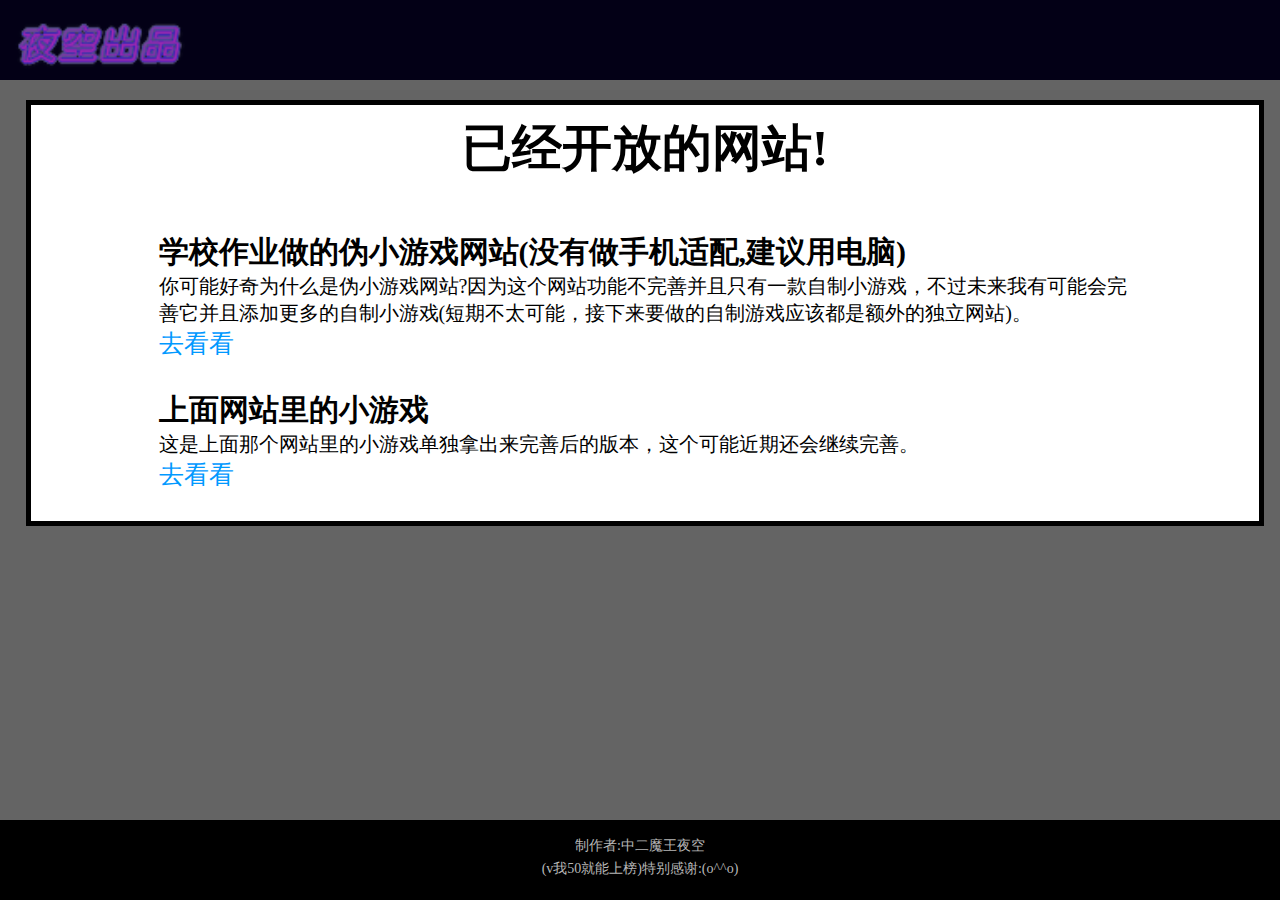
==== index.html @ 39d74688 "Add files via upload" ====
<!DOCTYPE html>
<html lang="hu">
<head>
    <meta charset="UTF-8">
    <meta name="viewport" content="width=device-width, initial-scale=1.0">
    <title>夜空:主站</title>
    <link rel="stylesheet" href="style.css">
</head>
<body>
    <div class="logo">

    </div>
    
    <div class="内容">
        <h1>已经开放的网站!</h1>
        <div class="内容_1">
            <h2 id="内容_1_h2">学校作业做的伪小游戏网站(没有做手机适配,建议用电脑)</h2>
            <p>你可能好奇为什么是伪小游戏网站?因为这个网站功能不完善并且只有一款自制小游戏，不过未来我有可能会完善它并且添加更多的自制小游戏(短期不太可能，接下来要做的自制游戏应该都是额外的独立网站)。</p>
            <p class="link"><a href="https://40022808.github.io/yehaoze.io/" target="_blank" rel="noopener noreferrer">去看看</a></p>
        </div>
        <div class="内容_2">
            <h2 id="内容_2_h2">上面网站里的小游戏</h2>
            <p>这是上面那个网站里的小游戏单独拿出来完善后的版本，这个可能近期还会继续完善。</p>
            <p class="link"><a href="https://40022808.github.io/epicbattle" target="_blank" rel="noopener noreferrer">去看看</a></p>
        </div>
    </div>


    <footer>
        <p>制作者:中二魔王夜空</p>
        <p>(v我50就能上榜)特别感谢:(o^^o)</p>
    </footer>

    
    <script src="app.js"></script>
</body>
</html>
---- style.css ----
* {
    margin: 0;
    padding: 0;
}

body {
    background-color: rgb(100, 100, 100);
}

.logo {
    position: fixed;
    top: 0;
    left: 0;
    height: 80px;
    width: 100vw;
    background-color: rgb(3, 0, 22);
    background-image: url(素材库/123.png);
    background-repeat: no-repeat;
    background-size: 200px;
    background-position: left;
    z-index: 5;
}


.内容 {
    position: relative;
    top: 100px;
    left: 2vw;
    width: 96vw;
    background-color: white;
    border: solid 5px black;
    text-align: center;
    margin-bottom: 200px;
}

.内容 h1 {
    margin-top: 10px;
    font-size: 50px;
    margin-bottom: 50px;
}

.内容_1 {
    text-align: left;
    margin-left: 10vw;
    margin-right: 10vw;
    margin-bottom: 30px;
}

.内容_1 h2 {
    font-size: 30px;
    margin-bottom: 0px;
}


.内容_1 p {
    font-size: 20px;
}

.内容_2 {
    text-align: left;
    margin-left: 10vw;
    margin-right: 10vw;
    margin-bottom: 30px;
}

.内容_2 h2 {
    font-size: 30px;
    margin-bottom: 0px;
}


.内容_2 p {
    font-size: 20px;
}

p.link a {
    font-size: 25px;
    color: rgb(0, 153, 255);
    text-decoration: none;
}

p.link a:hover {
    text-decoration: underline;
    text-decoration-color: rgb(0, 153, 255);
}

footer {
    position: fixed;
    bottom: 0;
    left: 0;
    width: 100vw;
    background-color: black;
    color: #B7B7B7;
    height: 80px;
    display: flex;
    flex-direction: column;
    justify-content: center;
    align-items: center;
    font-size: 14px;
    margin-top: 10px;
}

footer p {
    margin-bottom: 5px;
}




@media screen and (max-width: 900px) {
    .logo {
        position: fixed;
        top: 0;
        left: 0;
        height: 60px;
        width: 100vw;
        background-color: rgb(3, 0, 22);
        background-image: url(素材库/123.png);
        background-repeat: no-repeat;
        background-size: 100px;
        background-position: left;
        z-index: 5;
    }

    .内容 {
        position: relative;
        top: 100px;
        left: 10vw;
        width: 80vw;
        background-color: white;
        border: solid 5px black;
        text-align: center;
    }


    .内容 h1 {
        margin-top: 10px;
        font-size: 40px;
        margin-bottom: 40px;
    }

    .内容_1 {
        text-align: left;
        margin-left: 10vw;
        margin-right: 10vw;
        margin-bottom: 30px;
    }
    .内容_1 h2 {
        font-size: 13px;
        margin-bottom: 0px;
    }
    
    .内容_1 p {
        font-size: 12px;
    }
    
    .内容_2 {
        text-align: left;
        margin-left: 10vw;
        margin-right: 10vw;
        margin-bottom: 30px;
    }
    .内容_2 h2 {
        font-size: 13px;
        margin-bottom: 0px;
    }
    
    .内容_2 p {
        font-size: 12px;
    }
    
    p.link a {
        font-size: 15px;
        color: rgb(0, 153, 255);
        text-decoration: none;
    }
    
    p.link a:hover {
        text-decoration: underline;
        text-decoration-color: rgb(0, 153, 255);
    }
    
    footer {
        position: fixed;
        bottom: 0;
        left: 0;
        width: 100vw;
        background-color: black;
        color: #B7B7B7;
        height: 50px;
        display: flex;
        flex-direction: column;
        justify-content: center;
        align-items: center;
        font-size: 10px;
        margin-top: 10px;
    }
    
    footer p {
        margin-bottom: 3px;
    }
}
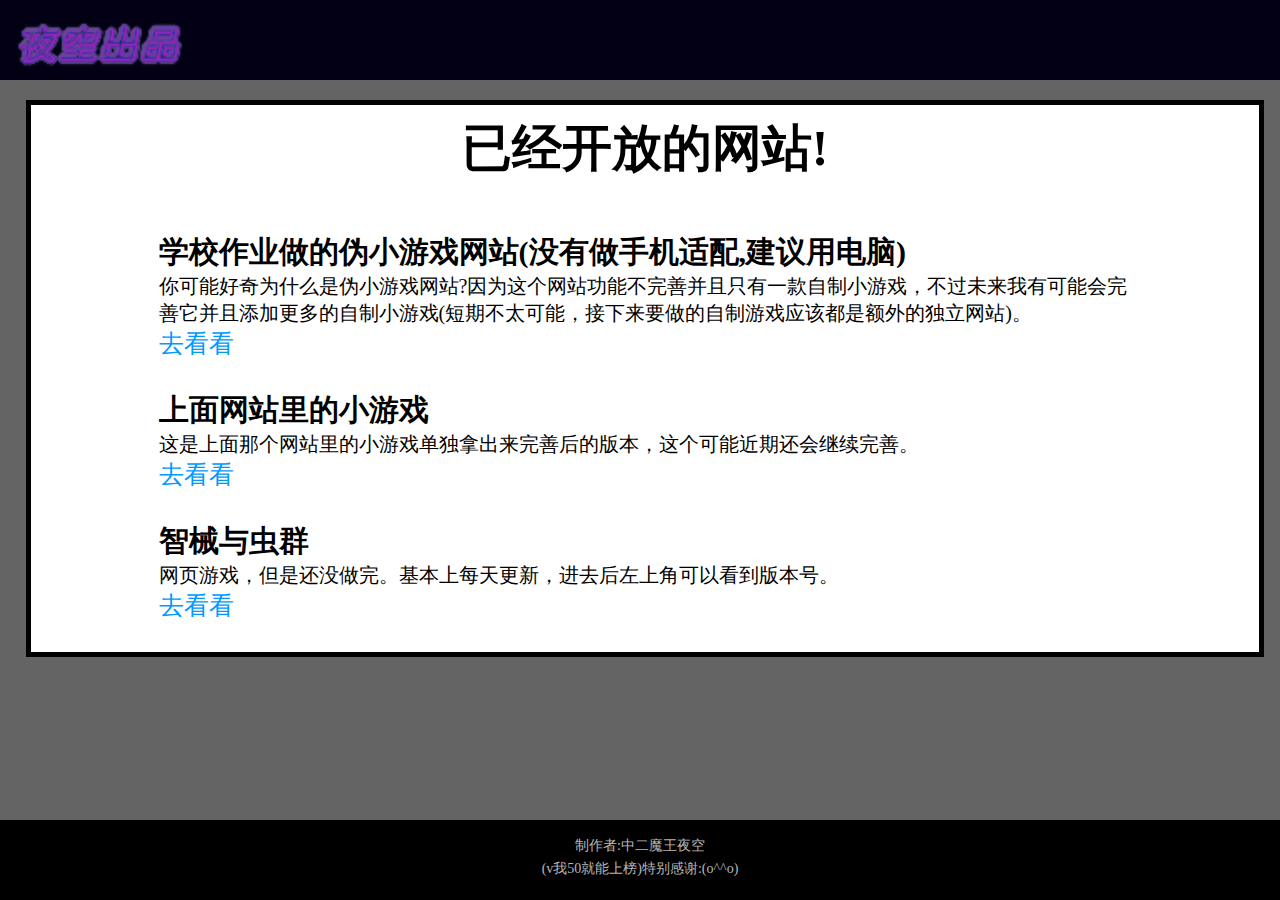
==== commit 93936f5c: "Add files via upload" ====
--- a/index.html
+++ b/index.html
@@ -23,6 +23,11 @@
             <p>这是上面那个网站里的小游戏单独拿出来完善后的版本，这个可能近期还会继续完善。</p>
             <p class="link"><a href="https://40022808.github.io/epicbattle" target="_blank" rel="noopener noreferrer">去看看</a></p>
         </div>
+        <div class="内容_3">
+            <h2 id="内容_3_h2">智械与虫群</h2>
+            <p>网页游戏，但是还没做完。基本上每天更新，进去后左上角可以看到版本号。</p>
+            <p class="link"><a href="https://40022808.github.io/machineandswarm/app/index.html" target="_blank" rel="noopener noreferrer">去看看</a></p>
+        </div>
     </div>
 
 
--- a/style.css
+++ b/style.css
@@ -70,6 +70,23 @@
 
 
 .内容_2 p {
+    font-size: 20px;
+}
+
+.内容_3 {
+    text-align: left;
+    margin-left: 10vw;
+    margin-right: 10vw;
+    margin-bottom: 30px;
+}
+
+.内容_3 h2 {
+    font-size: 30px;
+    margin-bottom: 0px;
+}
+
+
+.内容_3 p {
     font-size: 20px;
 }
 
@@ -167,6 +184,24 @@
     
     .内容_2 p {
         font-size: 12px;
+        text-align: left;
+    }
+
+
+    .内容_3 {
+        text-align: left;
+        margin-left: 10vw;
+        margin-right: 10vw;
+        margin-bottom: 30px;
+    }
+    .内容_3 h2 {
+        font-size: 13px;
+        margin-bottom: 0px;
+    }
+    
+    .内容_3 p {
+        font-size: 12px;
+        text-align: left;
     }
     
     p.link a {
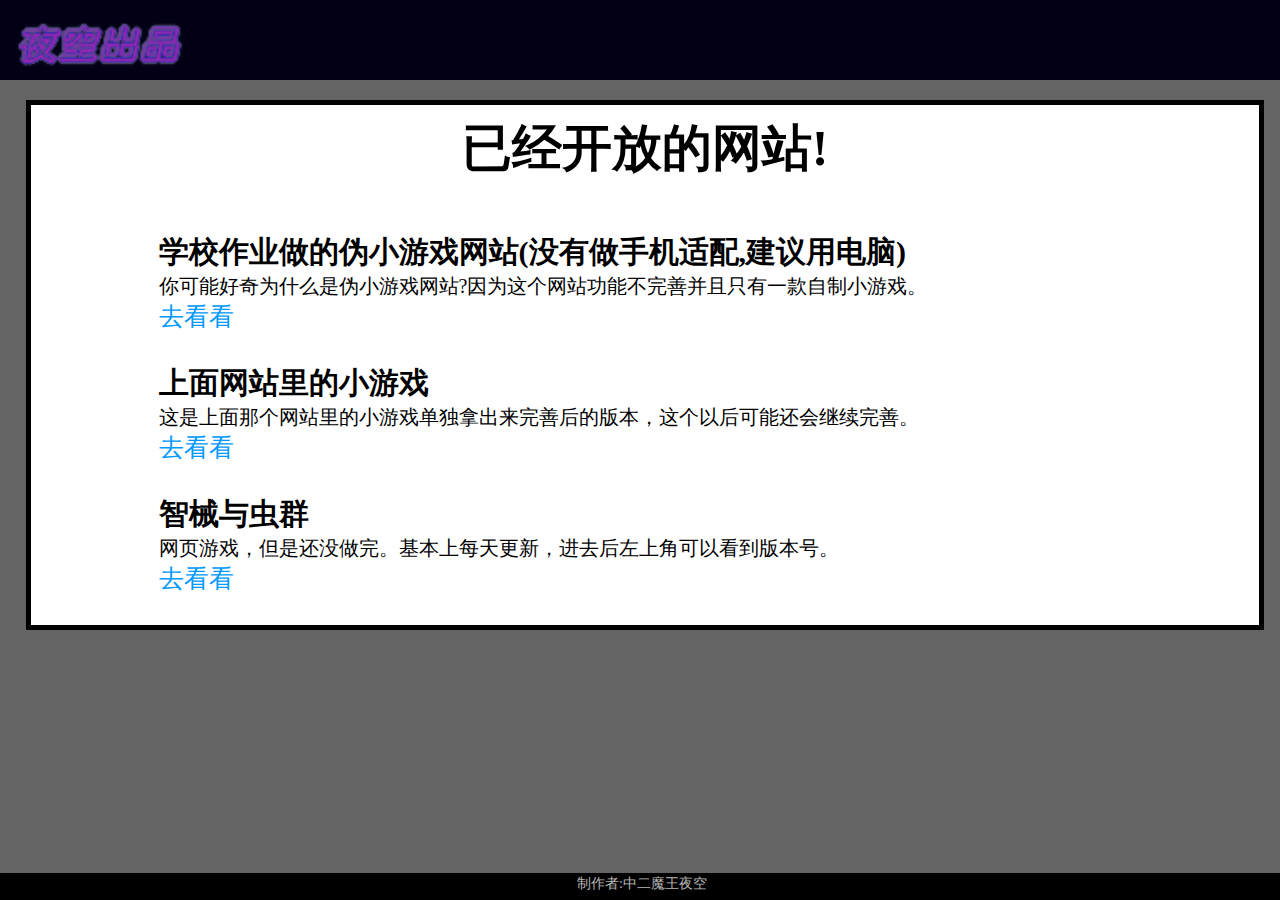
==== commit d577b68e: "Add files via upload" ====
--- a/index.html
+++ b/index.html
@@ -15,12 +15,12 @@
         <h1>已经开放的网站!</h1>
         <div class="内容_1">
             <h2 id="内容_1_h2">学校作业做的伪小游戏网站(没有做手机适配,建议用电脑)</h2>
-            <p>你可能好奇为什么是伪小游戏网站?因为这个网站功能不完善并且只有一款自制小游戏，不过未来我有可能会完善它并且添加更多的自制小游戏(短期不太可能，接下来要做的自制游戏应该都是额外的独立网站)。</p>
+            <p>你可能好奇为什么是伪小游戏网站?因为这个网站功能不完善并且只有一款自制小游戏。</p>
             <p class="link"><a href="https://40022808.github.io/yehaoze.io/" target="_blank" rel="noopener noreferrer">去看看</a></p>
         </div>
         <div class="内容_2">
             <h2 id="内容_2_h2">上面网站里的小游戏</h2>
-            <p>这是上面那个网站里的小游戏单独拿出来完善后的版本，这个可能近期还会继续完善。</p>
+            <p>这是上面那个网站里的小游戏单独拿出来完善后的版本，这个以后可能还会继续完善。</p>
             <p class="link"><a href="https://40022808.github.io/epicbattle" target="_blank" rel="noopener noreferrer">去看看</a></p>
         </div>
         <div class="内容_3">
@@ -33,7 +33,6 @@
 
     <footer>
         <p>制作者:中二魔王夜空</p>
-        <p>(v我50就能上榜)特别感谢:(o^^o)</p>
     </footer>
 
     
--- a/style.css
+++ b/style.css
@@ -108,13 +108,13 @@
     width: 100vw;
     background-color: black;
     color: #B7B7B7;
-    height: 80px;
     display: flex;
     flex-direction: column;
     justify-content: center;
     align-items: center;
     font-size: 14px;
     margin-top: 10px;
+    padding: 2px;
 }
 
 footer p {
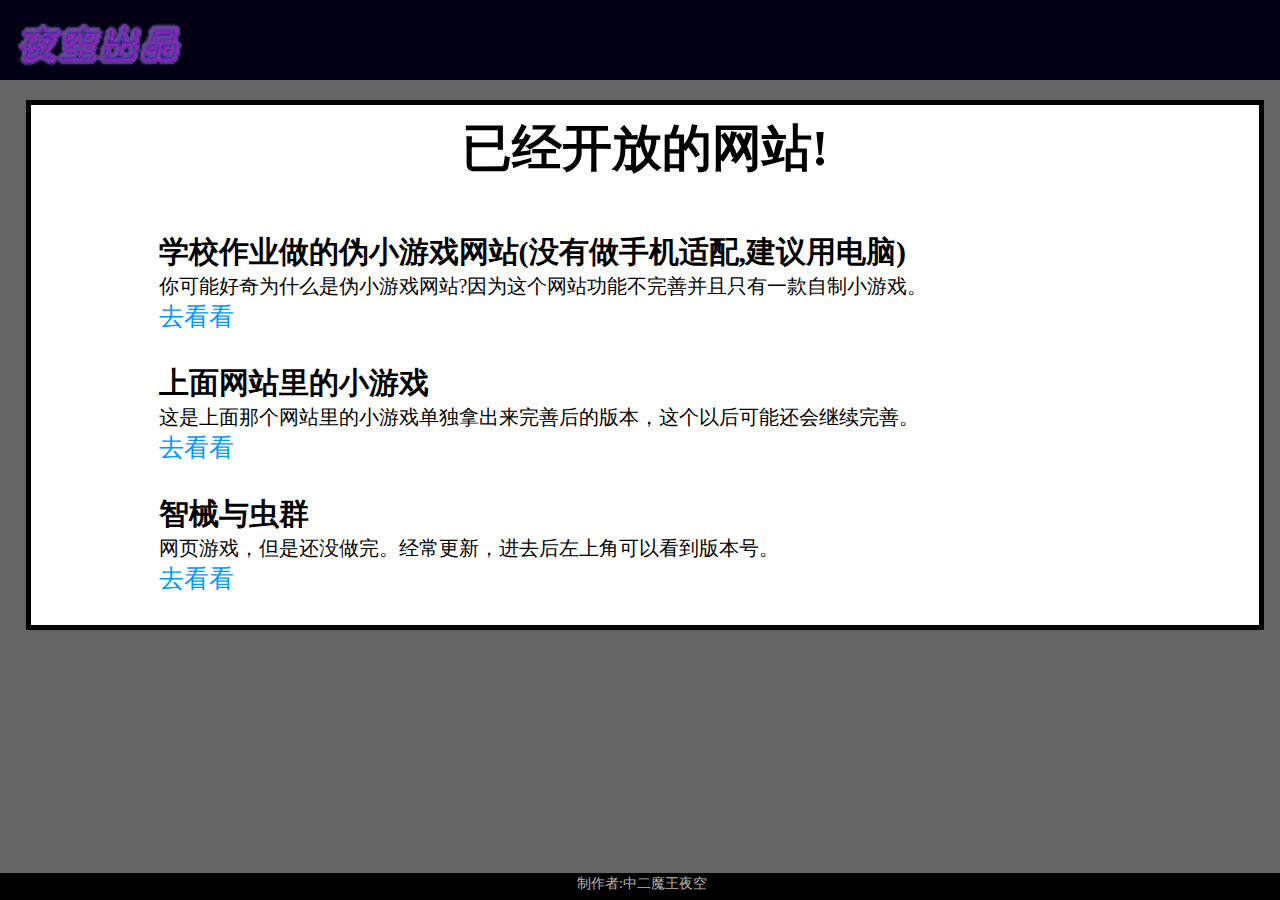
==== commit 65ba9e97: "Update index.html" ====
--- a/index.html
+++ b/index.html
@@ -25,7 +25,7 @@
         </div>
         <div class="内容_3">
             <h2 id="内容_3_h2">智械与虫群</h2>
-            <p>网页游戏，但是还没做完。基本上每天更新，进去后左上角可以看到版本号。</p>
+            <p>网页游戏，但是还没做完。经常更新，进去后左上角可以看到版本号。</p>
             <p class="link"><a href="https://40022808.github.io/machineandswarm/app/index.html" target="_blank" rel="noopener noreferrer">去看看</a></p>
         </div>
     </div>
@@ -38,4 +38,4 @@
     
     <script src="app.js"></script>
 </body>
-</html>+</html>
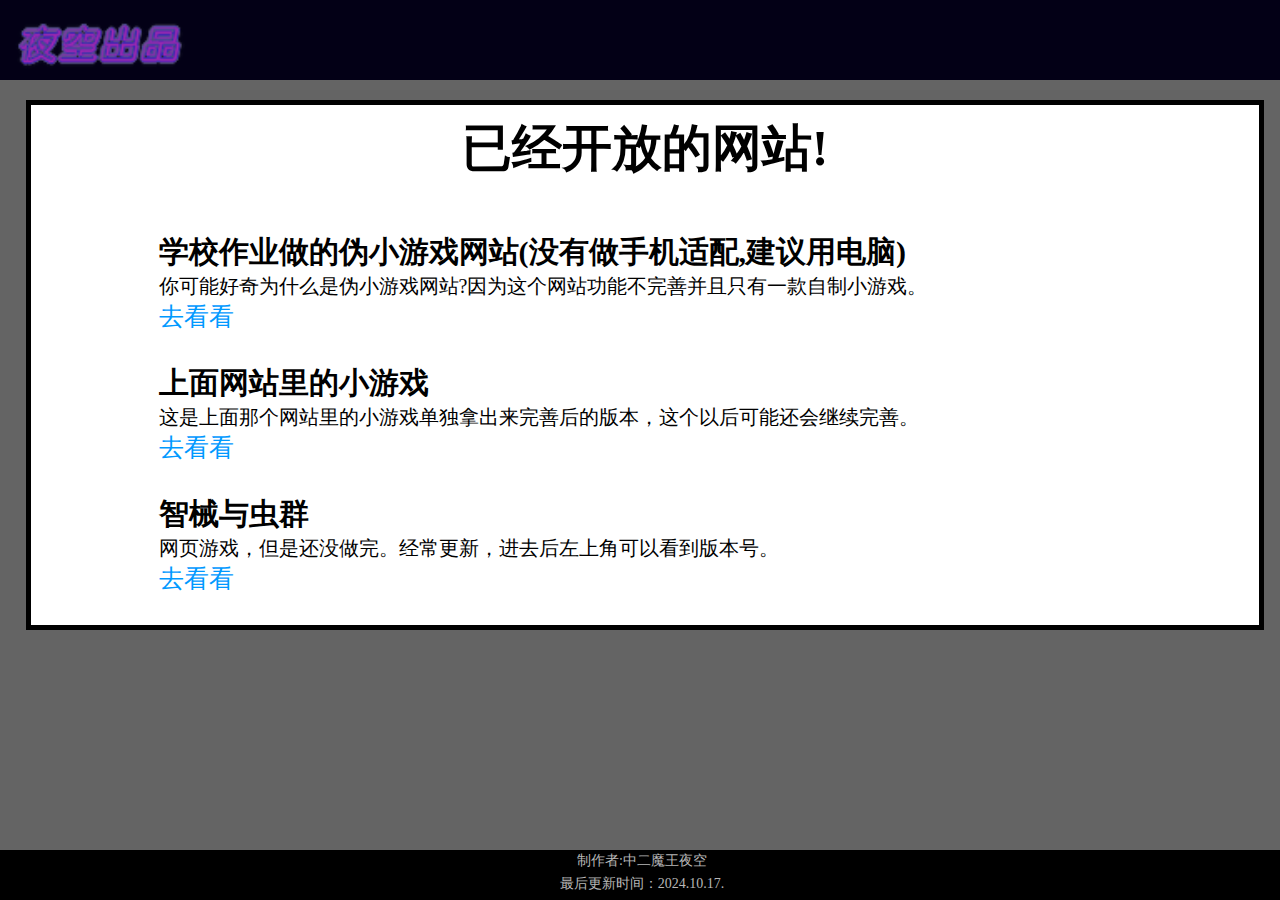
==== commit 7f653df7: "Update index.html" ====
--- a/index.html
+++ b/index.html
@@ -33,6 +33,7 @@
 
     <footer>
         <p>制作者:中二魔王夜空</p>
+        <p>最后更新时间：2024.10.17.</p>
     </footer>
 
     
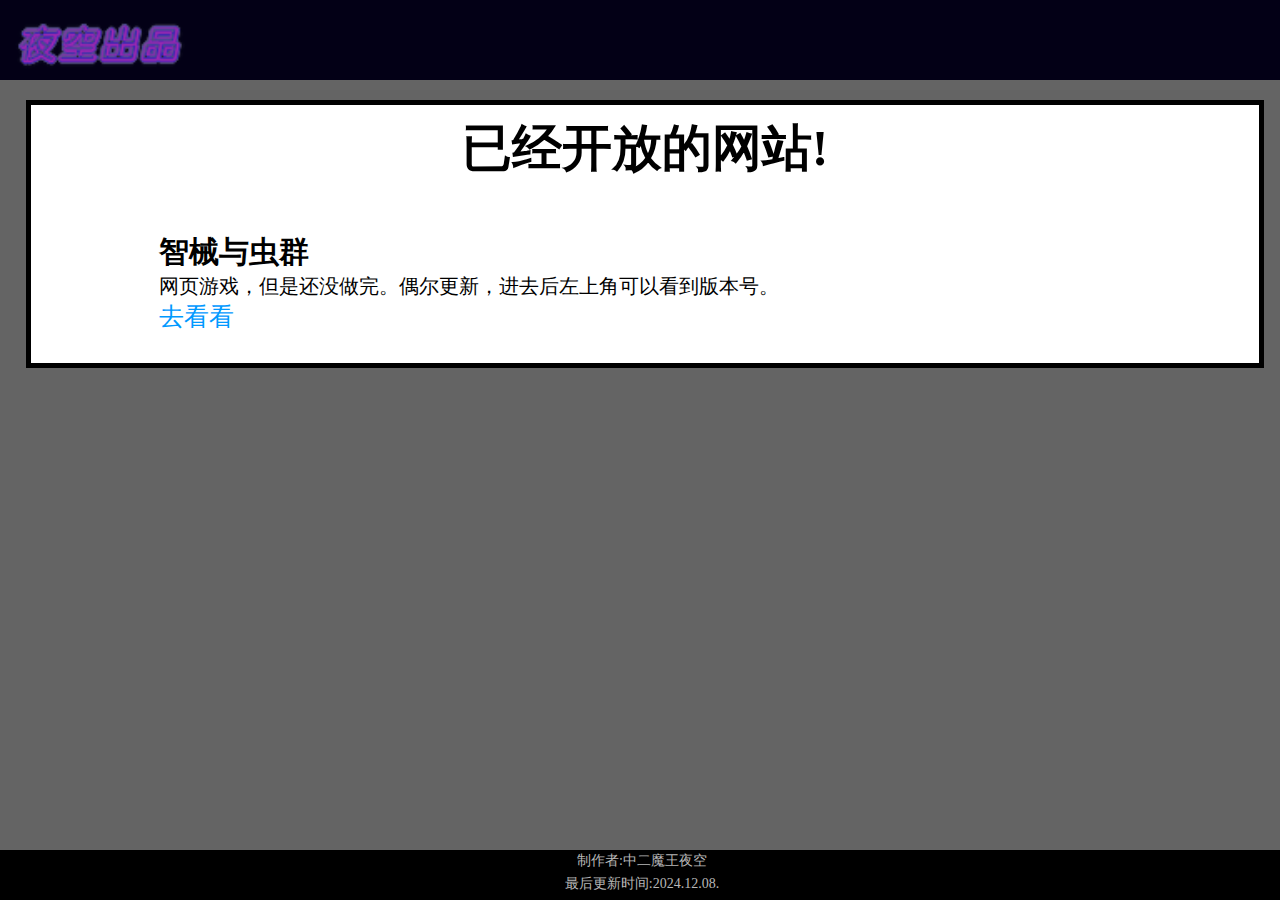
==== commit 3311929f: "12_08" ====
--- a/index.html
+++ b/index.html
@@ -12,28 +12,25 @@
     </div>
     
     <div class="内容">
+
+        <!--/////////////////////-->
         <h1>已经开放的网站!</h1>
-        <div class="内容_1">
-            <h2 id="内容_1_h2">学校作业做的伪小游戏网站(没有做手机适配,建议用电脑)</h2>
-            <p>你可能好奇为什么是伪小游戏网站?因为这个网站功能不完善并且只有一款自制小游戏。</p>
-            <p class="link"><a href="https://40022808.github.io/yehaoze.io/" target="_blank" rel="noopener noreferrer">去看看</a></p>
-        </div>
-        <div class="内容_2">
-            <h2 id="内容_2_h2">上面网站里的小游戏</h2>
-            <p>这是上面那个网站里的小游戏单独拿出来完善后的版本，这个以后可能还会继续完善。</p>
-            <p class="link"><a href="https://40022808.github.io/epicbattle" target="_blank" rel="noopener noreferrer">去看看</a></p>
-        </div>
-        <div class="内容_3">
-            <h2 id="内容_3_h2">智械与虫群</h2>
-            <p>网页游戏，但是还没做完。经常更新，进去后左上角可以看到版本号。</p>
+        <!--/////////////////////-->
+
+        <!--/////////////////////-->
+        <div class="内容_内容">
+            <h2 id="内容_标题">智械与虫群</h2>
+            <p>网页游戏，但是还没做完。偶尔更新，进去后左上角可以看到版本号。</p>
             <p class="link"><a href="https://40022808.github.io/machineandswarm/app/index.html" target="_blank" rel="noopener noreferrer">去看看</a></p>
         </div>
+        <!--/////////////////////-->
+
     </div>
 
 
     <footer>
         <p>制作者:中二魔王夜空</p>
-        <p>最后更新时间：2024.10.17.</p>
+        <p>最后更新时间:2024.12.08.</p>
     </footer>
 
     
--- a/style.css
+++ b/style.css
@@ -39,56 +39,23 @@
     margin-bottom: 50px;
 }
 
-.内容_1 {
+.内容_内容 {
     text-align: left;
     margin-left: 10vw;
     margin-right: 10vw;
     margin-bottom: 30px;
 }
 
-.内容_1 h2 {
+.内容_内容 h2 {
     font-size: 30px;
     margin-bottom: 0px;
 }
 
 
-.内容_1 p {
+.内容_内容 p {
     font-size: 20px;
 }
 
-.内容_2 {
-    text-align: left;
-    margin-left: 10vw;
-    margin-right: 10vw;
-    margin-bottom: 30px;
-}
-
-.内容_2 h2 {
-    font-size: 30px;
-    margin-bottom: 0px;
-}
-
-
-.内容_2 p {
-    font-size: 20px;
-}
-
-.内容_3 {
-    text-align: left;
-    margin-left: 10vw;
-    margin-right: 10vw;
-    margin-bottom: 30px;
-}
-
-.内容_3 h2 {
-    font-size: 30px;
-    margin-bottom: 0px;
-}
-
-
-.内容_3 p {
-    font-size: 20px;
-}
 
 p.link a {
     font-size: 25px;
@@ -156,52 +123,19 @@
         margin-bottom: 40px;
     }
 
-    .内容_1 {
+    .内容_内容 {
         text-align: left;
         margin-left: 10vw;
         margin-right: 10vw;
         margin-bottom: 30px;
     }
-    .内容_1 h2 {
+    .内容_内容 h2 {
         font-size: 13px;
         margin-bottom: 0px;
     }
     
-    .内容_1 p {
+    .内容_内容 p {
         font-size: 12px;
-    }
-    
-    .内容_2 {
-        text-align: left;
-        margin-left: 10vw;
-        margin-right: 10vw;
-        margin-bottom: 30px;
-    }
-    .内容_2 h2 {
-        font-size: 13px;
-        margin-bottom: 0px;
-    }
-    
-    .内容_2 p {
-        font-size: 12px;
-        text-align: left;
-    }
-
-
-    .内容_3 {
-        text-align: left;
-        margin-left: 10vw;
-        margin-right: 10vw;
-        margin-bottom: 30px;
-    }
-    .内容_3 h2 {
-        font-size: 13px;
-        margin-bottom: 0px;
-    }
-    
-    .内容_3 p {
-        font-size: 12px;
-        text-align: left;
     }
     
     p.link a {
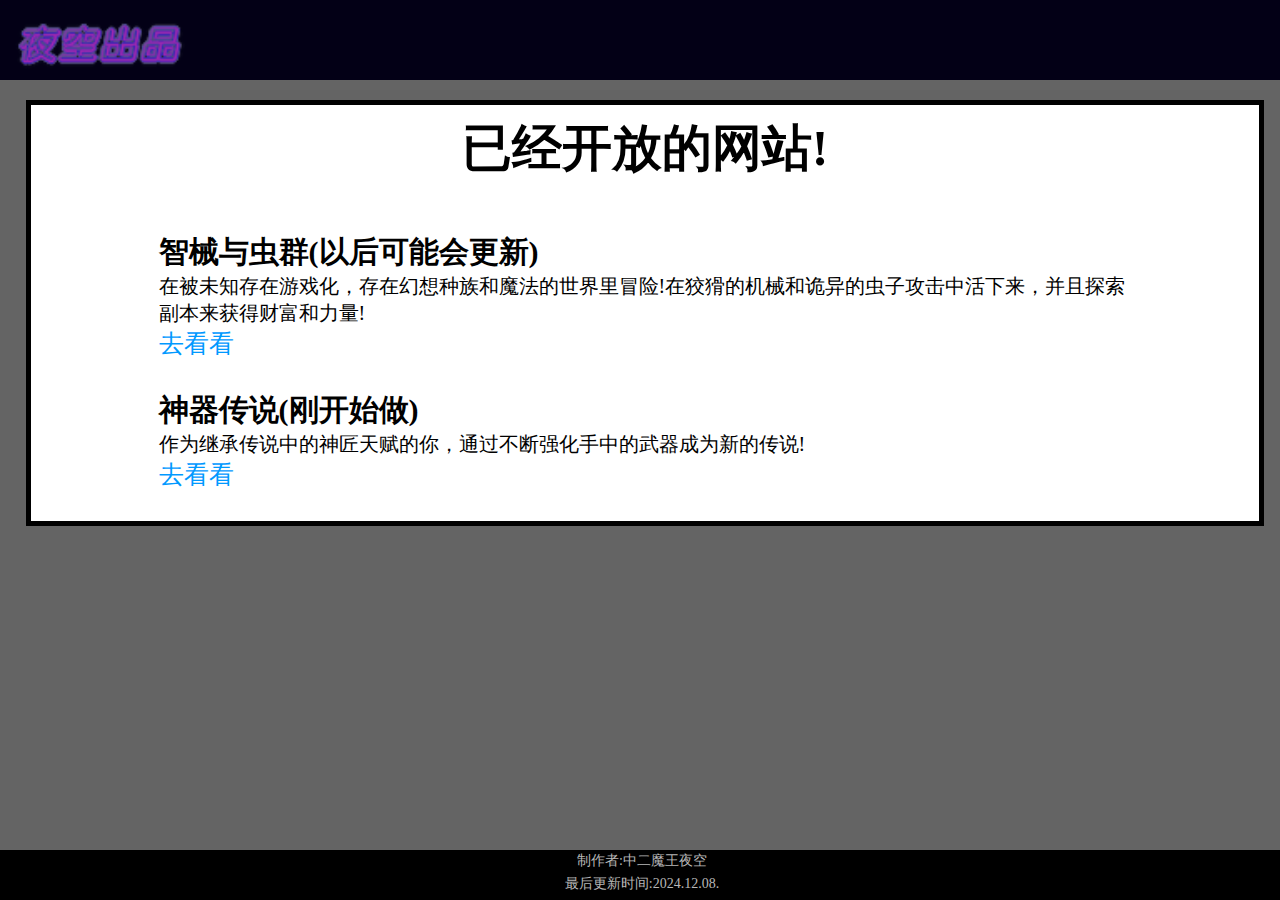
==== commit 1fe7ff59: "Update index.html" ====
--- a/index.html
+++ b/index.html
@@ -19,9 +19,18 @@
 
         <!--/////////////////////-->
         <div class="内容_内容">
-            <h2 id="内容_标题">智械与虫群</h2>
-            <p>网页游戏，但是还没做完。偶尔更新，进去后左上角可以看到版本号。</p>
+            <h2 id="内容_标题">智械与虫群(以后可能会更新)</h2>
+            <p>在被未知存在游戏化，存在幻想种族和魔法的世界里冒险!在狡猾的机械和诡异的虫子攻击中活下来，并且探索副本来获得财富和力量!</p>
             <p class="link"><a href="https://40022808.github.io/machineandswarm/app/index.html" target="_blank" rel="noopener noreferrer">去看看</a></p>
+        </div>
+        <!--/////////////////////-->
+
+        
+        <!--/////////////////////-->
+        <div class="内容_内容">
+            <h2 id="内容_标题">神器传说(刚开始做)</h2>
+            <p>作为继承传说中的神匠天赋的你，通过不断强化手中的武器成为新的传说!</p>
+            <p class="link"><a href="https://40022808.github.io/artifactlegend/src/index.html" target="_blank" rel="noopener noreferrer">去看看</a></p>
         </div>
         <!--/////////////////////-->
 
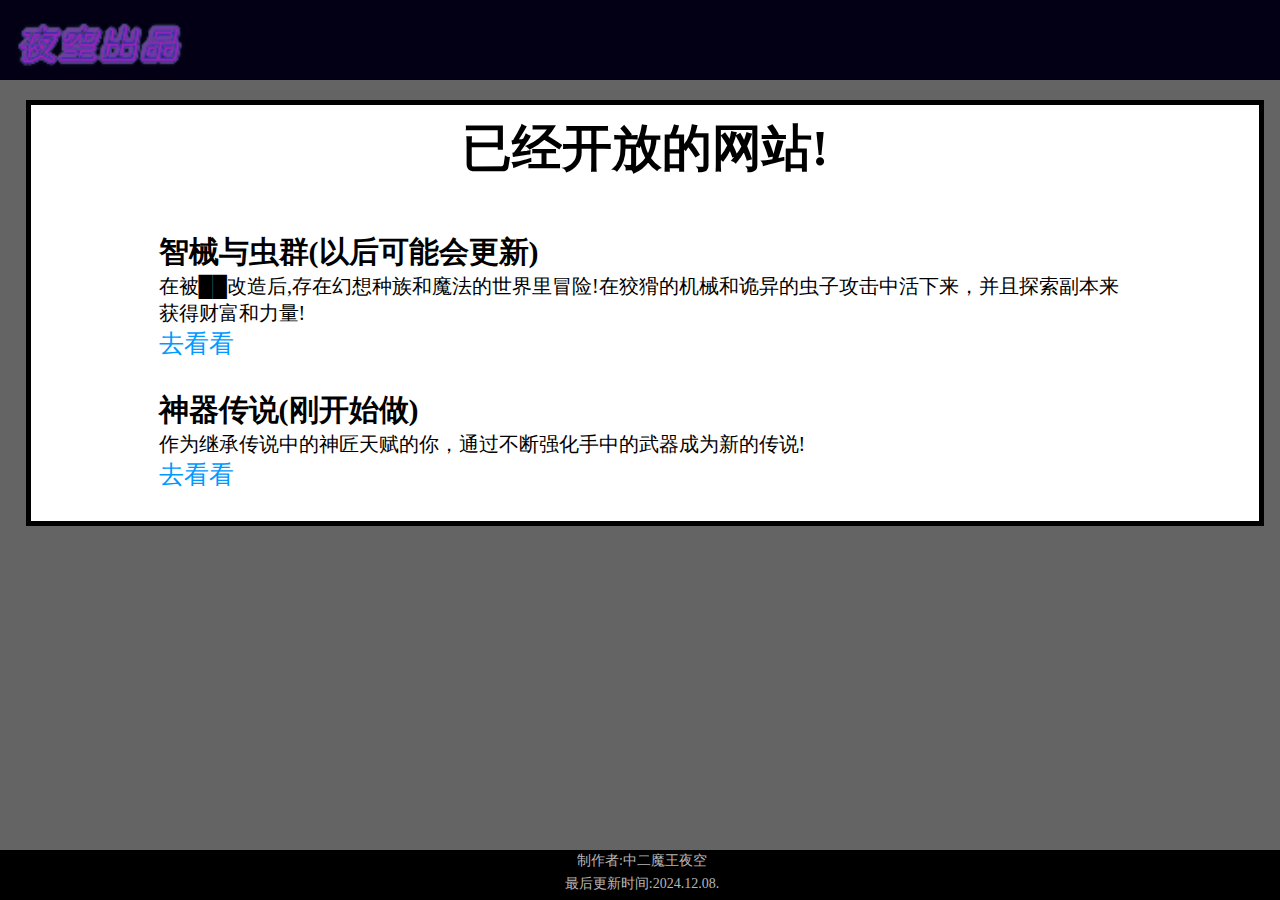
==== commit bc3fd481: "Update index.html" ====
--- a/index.html
+++ b/index.html
@@ -20,7 +20,7 @@
         <!--/////////////////////-->
         <div class="内容_内容">
             <h2 id="内容_标题">智械与虫群(以后可能会更新)</h2>
-            <p>在被未知存在游戏化，存在幻想种族和魔法的世界里冒险!在狡猾的机械和诡异的虫子攻击中活下来，并且探索副本来获得财富和力量!</p>
+            <p>在被██改造后,存在幻想种族和魔法的世界里冒险!在狡猾的机械和诡异的虫子攻击中活下来，并且探索副本来获得财富和力量!</p>
             <p class="link"><a href="https://40022808.github.io/machineandswarm/app/index.html" target="_blank" rel="noopener noreferrer">去看看</a></p>
         </div>
         <!--/////////////////////-->
